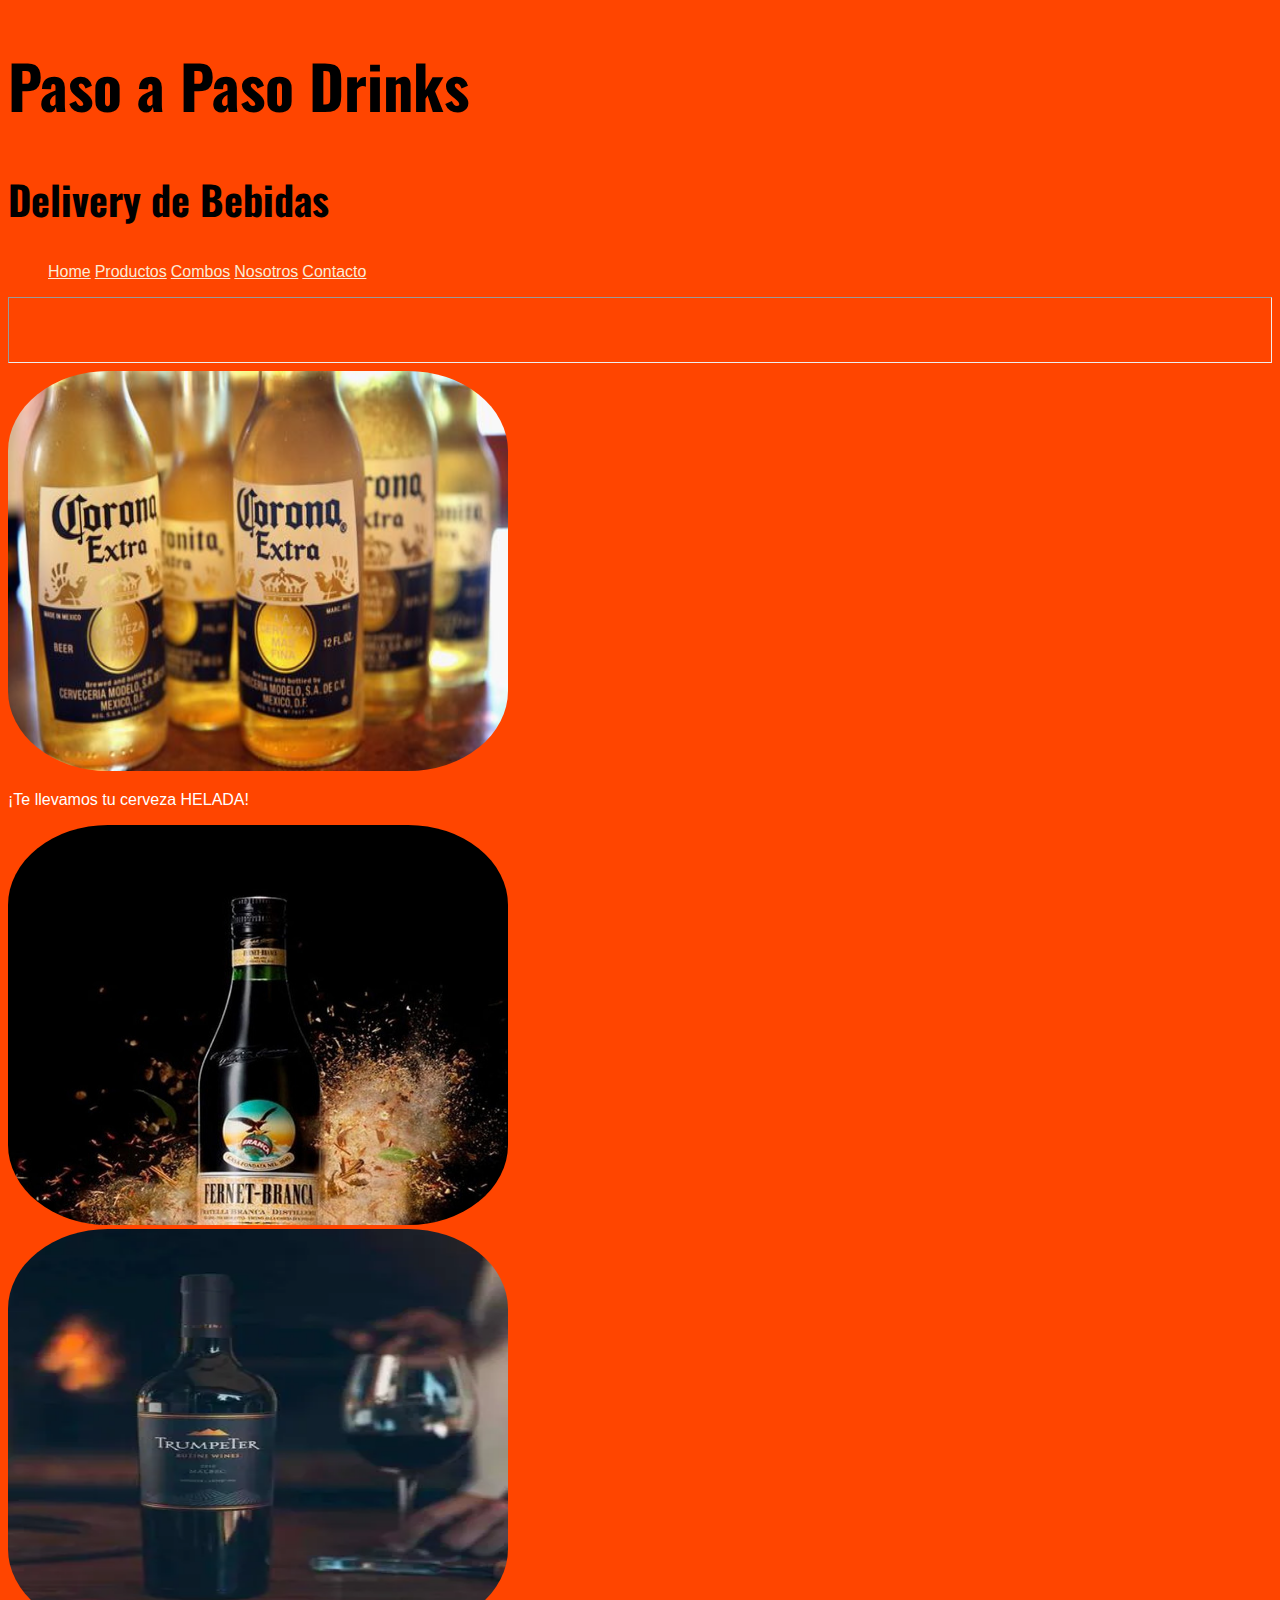
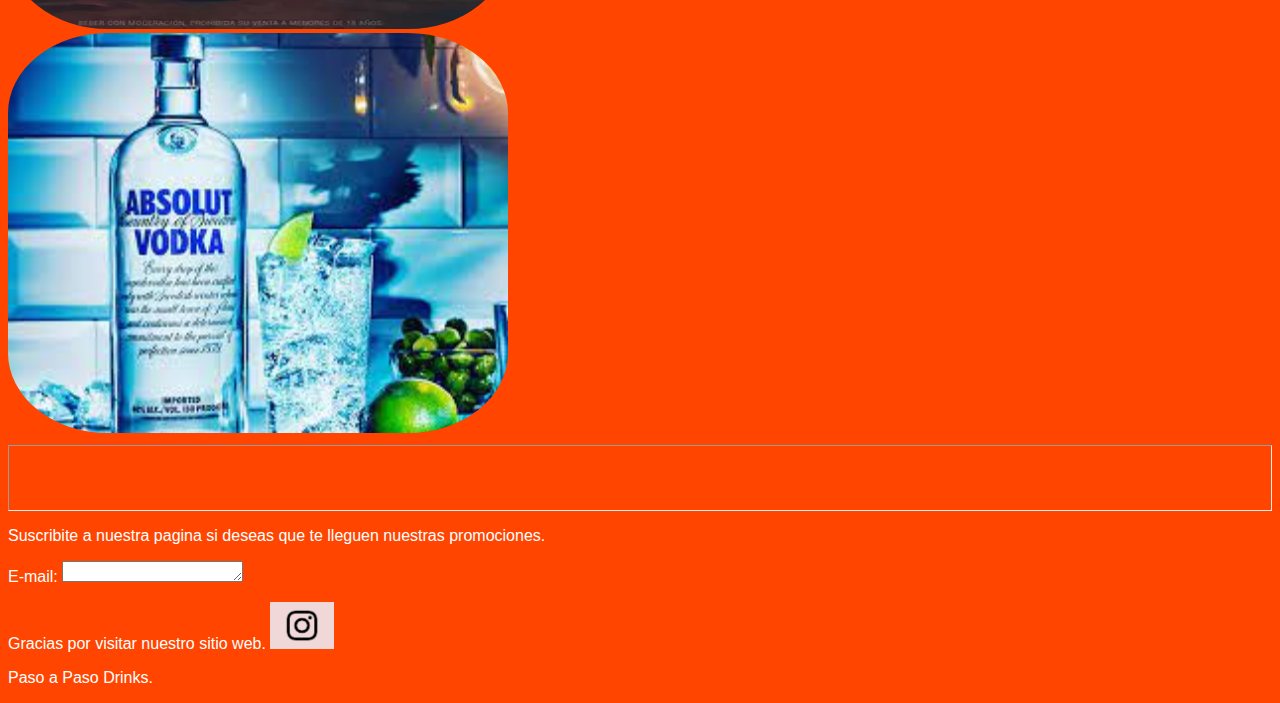
==== index.html @ 1ae48648 "primer diseño de estructura aplicando bootstrap" ====
<!DOCTYPE html>
<html lang="en">
<head>
    <meta charset="UTF-8">
    <meta http-equiv="X-UA-Compatible" content="IE=edge">
    <meta name="viewport" content="width=device-width, initial-scale=1.0">
    <title>Paso a Paso Drinks</title>
    <link href="https://cdn.jsdelivr.net/npm/bootstrap@5.1.3/dist/css/bootstrap.min.css" rel="stylesheet" integrity="sha384-1BmE4kWBq78iYhFldvKuhfTAU6auU8tT94WrHftjDbrCEXSU1oBoqyl2QvZ6jIW3" crossorigin="anonymous">
    <link rel="preconnect" href="https://fonts.googleapis.com">
    <link rel="preconnect" href="https://fonts.gstatic.com" crossorigin>
    <link href="https://fonts.googleapis.com/css2?family=Oswald&display=swap" rel="stylesheet"> 
    <link rel="stylesheet" href="estilos/estilos.css">
</head>
<body>
    <header class="container">
        <div class="row">
                <div class="col-md-6">
                    <h1>Paso a Paso Drinks</h1>
                </div>
                <div class="col-md-6">
                   <h2>Delivery de Bebidas</h2>
                   <ul>
                    <a href="Index.html">Home</a>
                    <a href="pages/Productos.html">Productos</a>
                    <a href="pages/Combos.html">Combos</a>
                    <a href="pages/Nosotros.html">Nosotros</a>
                    <a href="pages/Contacto.html">Contacto</a>
                    </ul>
                </div>
        </div>
    </header>
<hr class="space">
    <main class="container">
        <section class="row">
            <div class="col-md-6">
                <img src="images/img.coronahome.jpg" alt="coronahome"  width="500px" height="400px" class="bordesredondeados">
                <P class="lead">¡Te llevamos tu cerveza HELADA!</P>
            </div>
            <div class="col-md-6">
                <img src="images/img.fernethome.jpg" alt="fernethome"  width="500px" height="400px" class="bordesredondeados">
            </div>
        </section>
        <section class="container">
            <div class="row">
                 <div class="col-md-6">
                    <img src="images/img.vinohome" alt="vinohome"  width="500px" height="400px" class="bordesredondeados">
                </div>
                <div class="col-md-6">
                    <img src="images/img.vodakahome" alt="vodakahome"  width="500px" height="400px" class="bordesredondeados">
                </div>
            </div> 
        </section>
    </main>
<hr class="space">
<footer>
    <main class="container d-flex justify-content-md-center">
        <section class="row">
            <div class="col-md-12">
                <p>Suscribite a nuestra pagina si deseas que te lleguen nuestras promociones.</p>
                <p>E-mail: <textarea name="E-mail" id="move-text" cols="20" rows="1"></textarea></p>
                <p>Gracias por visitar nuestro sitio web. <a href="images/img.iconoinstagram"><img src="images/img.iconoinstagram" alt="" width="5%"></a></p>
                <p class="d-flex justify-content-md-end">Paso a Paso Drinks.</p>
            </div>
        </section>
    </main>
</footer>
    

<script src="https://cdn.jsdelivr.net/npm/bootstrap@5.1.3/dist/js/bootstrap.bundle.min.js" integrity="sha384-ka7Sk0Gln4gmtz2MlQnikT1wXgYsOg+OMhuP+IlRH9sENBO0LRn5q+8nbTov4+1p" crossorigin="anonymous"></script>    
</body>
</html>
---- estilos/estilos.css ----
h1{
    font-family:'Oswald', sans-serif;
    font-size: 60px;
}
    
h2{
    font-family:'Oswald', sans-serif;
    font-size: 40px;
}
body{
    background-color: orangered;
}
div ul a{
    font-family: Verdana, Geneva, Tahoma, sans-serif;
    text-align:end;
    color: antiquewhite;
}
p{
    font-family: Verdana, Geneva, Tahoma, sans-serif;
    font-size: medium;
    color: white;
}
.bordesredondeados{
    border-radius: 20%;
}
.space{
    height: 4rem;
    color: white;
}
.altura{
    height: max-content;
    }
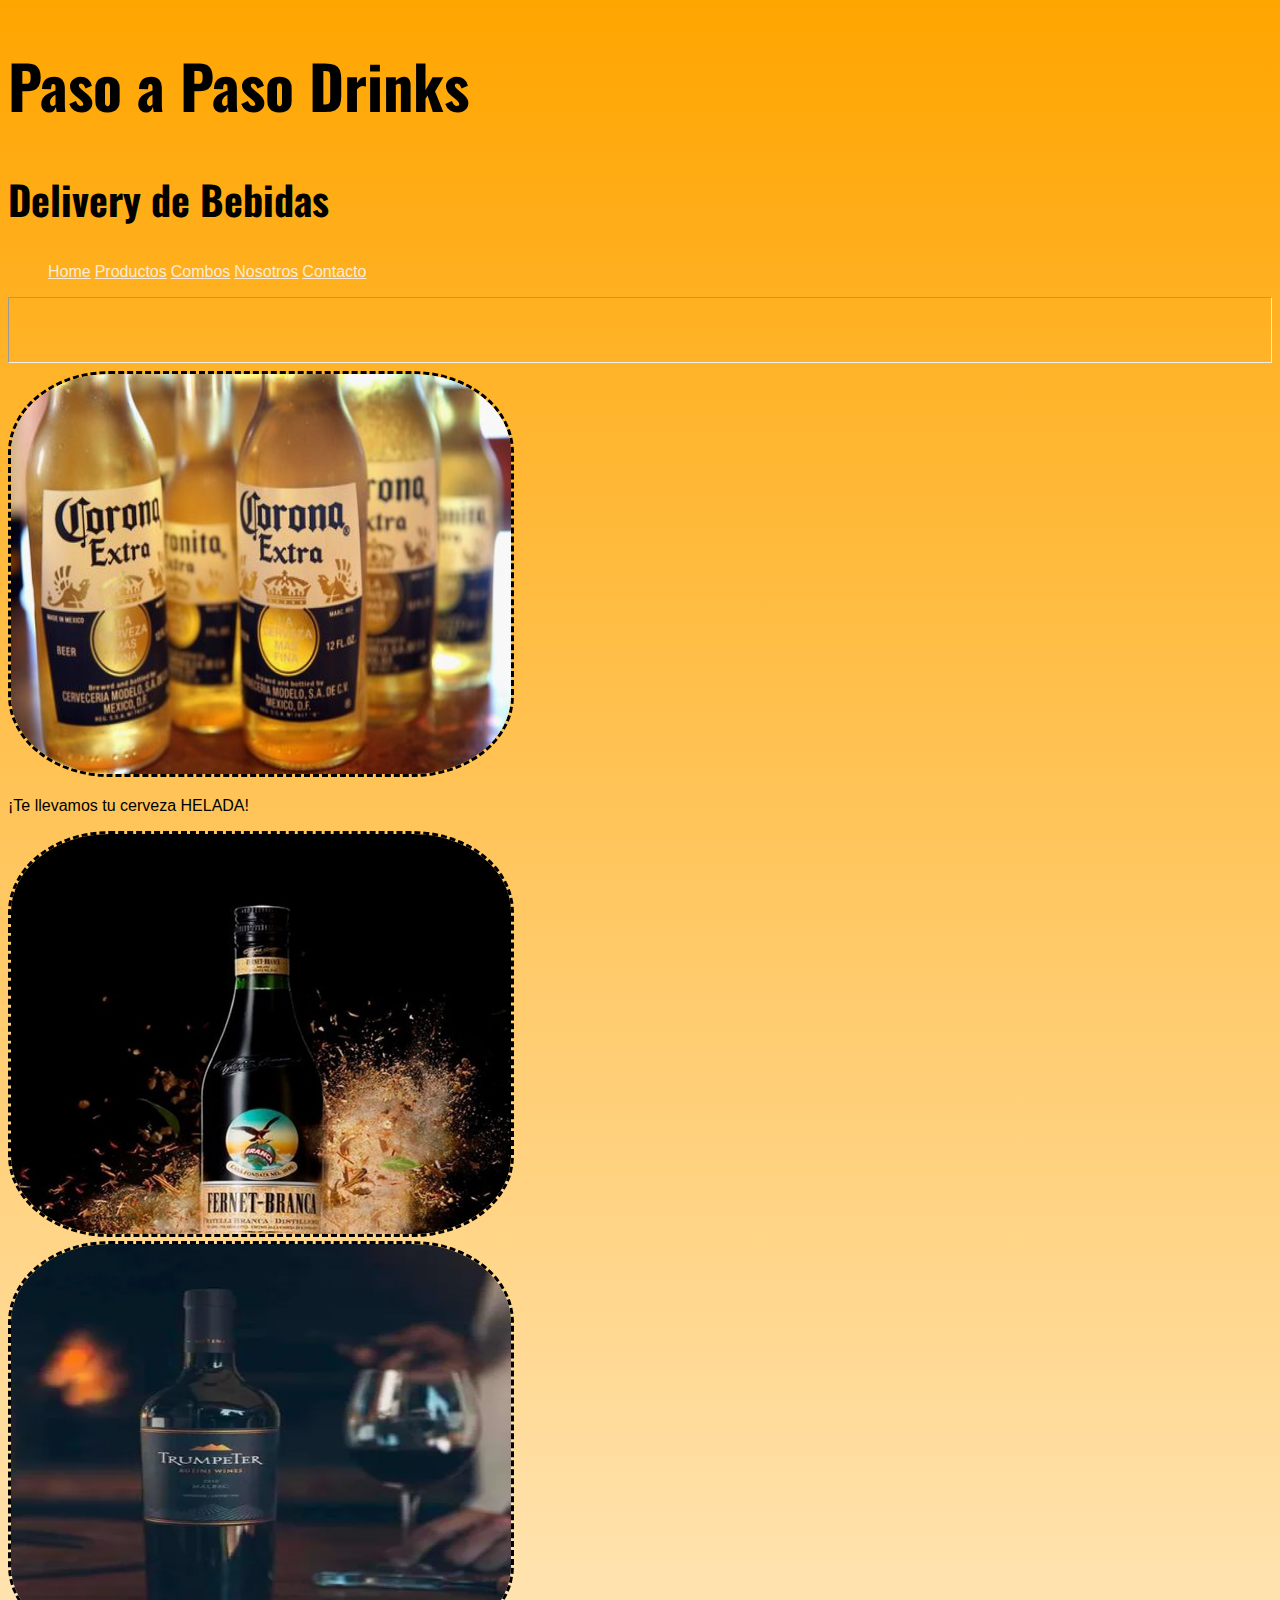
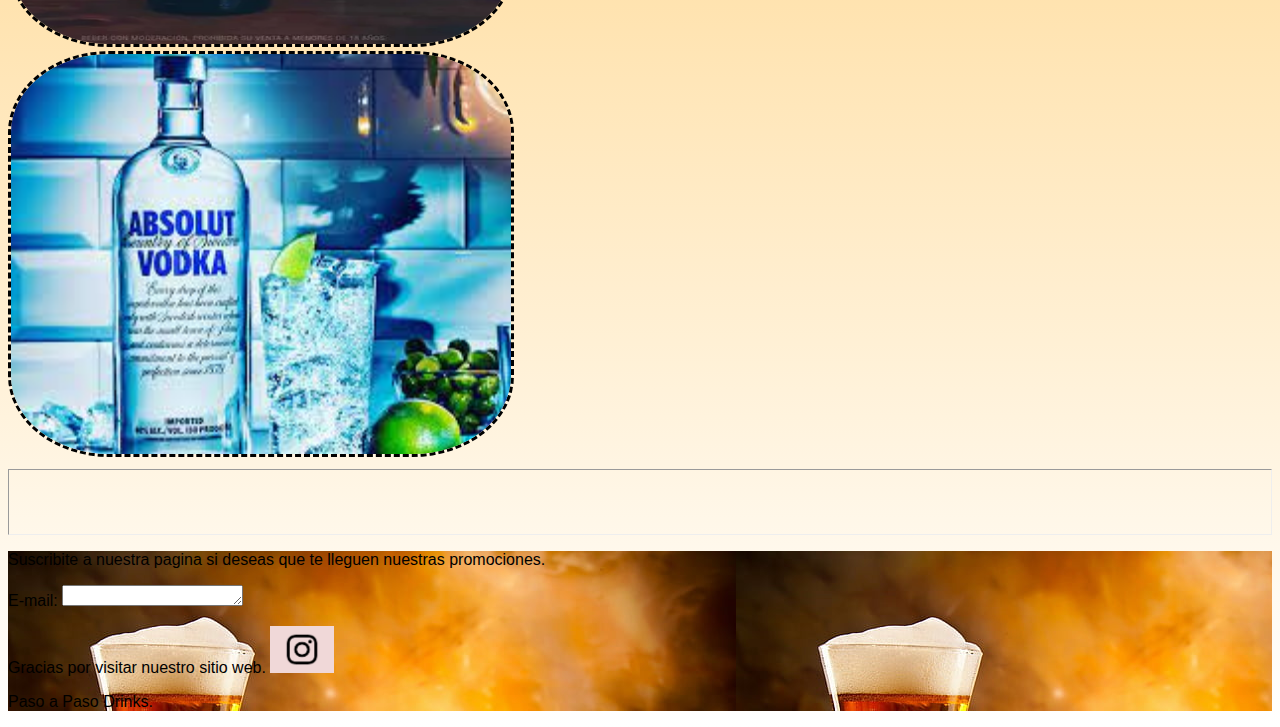
==== commit 8201e410: "se agregan nuevas animaciones tanto para diseño desktop y mobile" ====
--- a/index.html
+++ b/index.html
@@ -10,6 +10,21 @@
     <link rel="preconnect" href="https://fonts.gstatic.com" crossorigin>
     <link href="https://fonts.googleapis.com/css2?family=Oswald&display=swap" rel="stylesheet"> 
     <link rel="stylesheet" href="estilos/estilos.css">
+    <link rel="stylesheet" href="https://cdnjs.cloudflare.com/ajax/libs/animate.css/4.1.1/animate.min.css"/>
+    <style>
+        h1{
+            animation:bounceInDown;
+            animation-duration: 3s;
+        }
+        h2{
+            animation: backInRight;
+            animation-duration: 3s;
+        }
+        ul{
+            animation: tada;
+            animation-duration: 1s;
+        }
+    </style>
 </head>
 <body>
     <header class="container">
@@ -33,20 +48,20 @@
     <main class="container">
         <section class="row">
             <div class="col-md-6">
-                <img src="images/img.coronahome.jpg" alt="coronahome"  width="500px" height="400px" class="bordesredondeados">
-                <P class="lead">¡Te llevamos tu cerveza HELADA!</P>
+                <img src="images/img.coronahome.jpg" alt="coronahome"  width="500px" height="400px" class="bordesredondeados mobile">
+                <P class="lead colornegro">¡Te llevamos tu cerveza HELADA!</P>
             </div>
             <div class="col-md-6">
-                <img src="images/img.fernethome.jpg" alt="fernethome"  width="500px" height="400px" class="bordesredondeados">
+                <img src="images/img.fernethome.jpg" alt="fernethome"  width="500px" height="400px" class="bordesredondeados mobile">
             </div>
         </section>
         <section class="container">
             <div class="row">
                  <div class="col-md-6">
-                    <img src="images/img.vinohome" alt="vinohome"  width="500px" height="400px" class="bordesredondeados">
+                    <img src="images/img.vinohome" alt="vinohome"  width="500px" height="400px" class="bordesredondeados mobile">
                 </div>
                 <div class="col-md-6">
-                    <img src="images/img.vodakahome" alt="vodakahome"  width="500px" height="400px" class="bordesredondeados">
+                    <img src="images/img.vodakahome" alt="vodakahome"  width="500px" height="400px" class="bordesredondeados mobile">
                 </div>
             </div> 
         </section>
--- a/estilos/estilos.css
+++ b/estilos/estilos.css
@@ -1,33 +1,100 @@
-h1{
+@media screen and (min-width: 1024px)
+{
+    h1{
     font-family:'Oswald', sans-serif;
     font-size: 60px;
-}
-    
-h2{
+    }
+
+    h2{
     font-family:'Oswald', sans-serif;
     font-size: 40px;
-}
-body{
-    background-color: orangered;
-}
-div ul a{
+    }
+    body{
+    background-image: linear-gradient(orange, white)   
+    }
+    body footer{
+        background-image: url(/images/img.fondocervezafooter.jpg);
+    }
+    div ul a{
     font-family: Verdana, Geneva, Tahoma, sans-serif;
     text-align:end;
     color: antiquewhite;
-}
-p{
+    }
+    p{
     font-family: Verdana, Geneva, Tahoma, sans-serif;
     font-size: medium;
-    color: white;
-}
-.bordesredondeados{
+    color: black;
+    }
+     .bordesredondeados{
     border-radius: 20%;
-}
-.space{
+    border-style: dashed;
+    }
+    .space{
     height: 4rem;
     color: white;
-}
-.altura{
+    }
+    .altura{
     height: max-content;
     }
+    .colornegro{
+        color: black;
+    }
+    .sombra_h2 :hover{
+        transform:rotateX(6px) ;
+    }
+}
+    
+@media only screen and (max-width: 320px){
+    h1{
+        font-family:'Oswald', sans-serif;
+        font-size: 40px;
+    }
+    
+    h2{
+        font-family:'Oswald', sans-serif;
+        font-size: 20px;
+    }
+    body{
+        background-color: orangered;
+        display: flex;
+        flex-direction: column;
+        flex-wrap: wrap;
+        flex-flow: column;
+    }
+    div ul a{
+        font-family: Verdana, Geneva, Tahoma, sans-serif;
+        color: antiquewhite;
+        display: flex;
+        justify-content:space-around;
+    }
+    p{
+        font-family: Verdana, Geneva, Tahoma, sans-serif;
+        font-size: medium;
+        color: white;
+    }
+    .bordesredondeados{
+        border-radius: 20%;
+        border-style: dashed;
+    }
+    .space{
+        height: 4rem;
+        color: white;
+    }
+    .altura{
+        height: max-content;
+    }
+    .mobile{
+        width: 300px;
+        height: 150px;
+        margin right: 0%;
+        margin-left: 0%;
+        margin-top: 2px;
+        margin-bottom: 2px;
+    }
+    
+}
 
+   
+
+    
+
